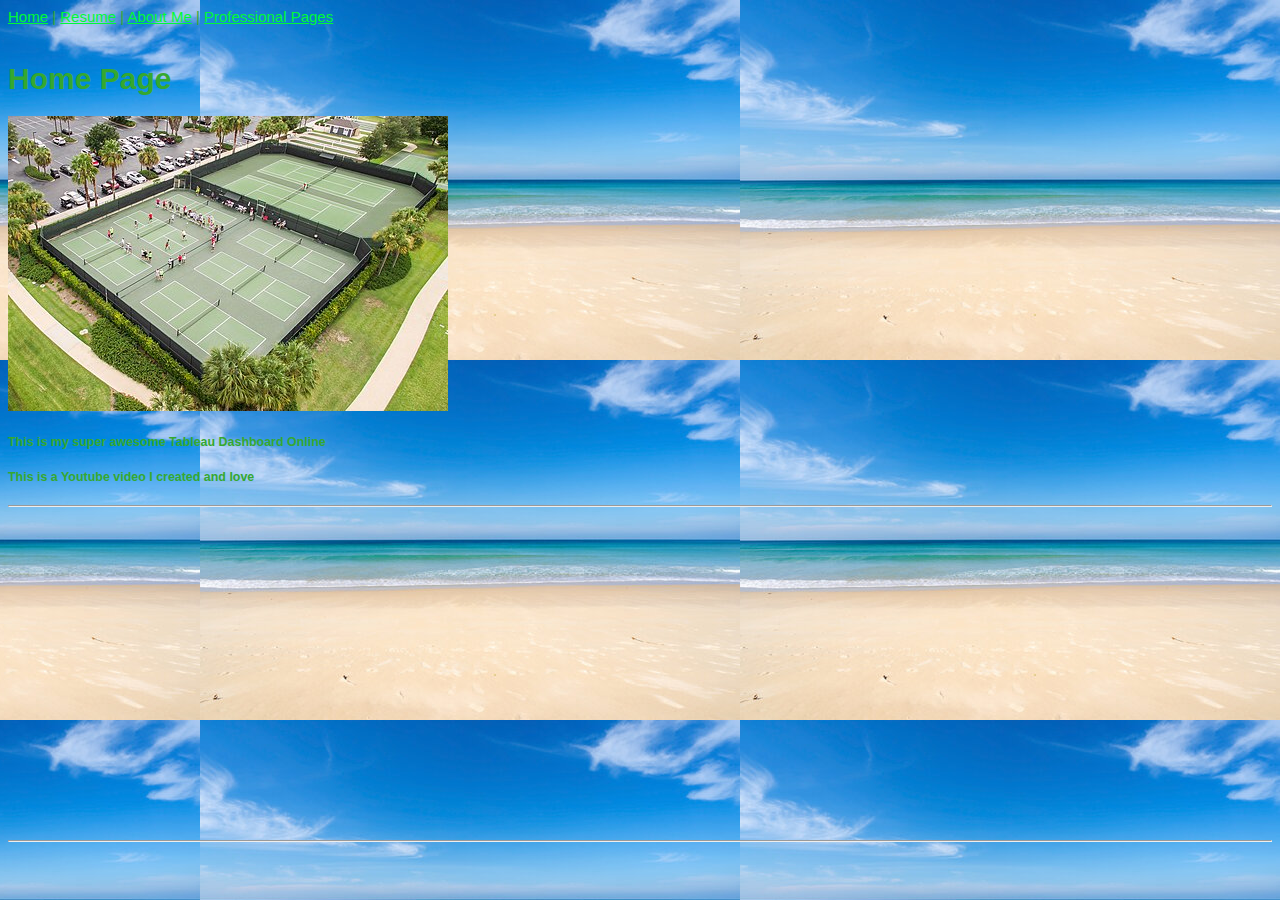
==== Index.html @ 53947000 "Add files via upload" ====
<!DOCTYPE html>
<html lang="en">
<head>
    <meta charset="UTF-8">
    <meta name="viewport" content="width=device-width, initial-scale=1.0">
    <title>George Summerill's Home Page</title>
    <link rel="stylesheet" href="../styles/1styles.css">
</head>
<body class="homebg">
    
    <a href="#">Home</a> |
    <a href="root/Resume.html">Resume</a> |
    <a href="root/AboutMe.html">About Me</a> |
    <a href="Sunkissed Hair by Kate/index.html">Professional Pages</a><br><br>

    <h1>Home Page</h1>

    <img src="../Images1/Outdoor Pickleball Courts in the day.jpg" alt="Outdoor Green Pickleball Courts">

    <p></p>
    <p></p>
    <p></p>
    <p></p>
    <p></p>
    <h5>This is my super awesome Tableau Dashboard Online</h5>
    <div class='tableauPlaceholder' id='viz1703180644386' style='position: relative'>
        <noscript><a href='#'>
            <img alt=' ' src='https:&#47;&#47;public.tableau.com&#47;static&#47;images&#47;Re&#47;RegionalSampleWorkbook&#47;Obesity&#47;1_rss.png' style='border: none' />
            </a></noscript>
            <object class='tableauViz'  style='display:none;'><param name='host_url' value='https%3A%2F%2Fpublic.tableau.com%2F' /> 
                <param name='embed_code_version' value='3' /> 
                <param name='site_root' value='' /><param name='name' value='RegionalSampleWorkbook&#47;Obesity' />
                <param name='tabs' value='yes' /><param name='toolbar' value='yes' />
                <param name='static_image' value='https:&#47;&#47;public.tableau.com&#47;static&#47;images&#47;Re&#47;RegionalSampleWorkbook&#47;Obesity&#47;1.png' /> 
                <param name='animate_transition' value='yes' /><param name='display_static_image' value='yes' />
                <param name='display_spinner' value='yes' /><param name='display_overlay' value='yes' />
                <param name='display_count' value='yes' /><param name='language' value='en-US' /></object></div>               
                 <script type='text/javascript'>                    var divElement = document.getElementById('viz1703180644386');                    
                 var vizElement = divElement.getElementsByTagName('object')[0];                    
                 vizElement.style.width='800px';vizElement.style.height='650px';                    
                 var scriptElement = document.createElement('script');                    
                 scriptElement.src = 'https://public.tableau.com/javascripts/api/viz_v1.js';                   
                  vizElement.parentNode.insertBefore(scriptElement, vizElement);                
                  </script>
    <p></p>
    <p></p>
    <p></p>
    <p></p>
    <p></p>
    <h5>This is a Youtube video I created and love</h5>
    <hr />
    <iframe width="560" height="315" src="https://www.youtube.com/embed/mLZIsHnnzJU?si=vADc4d09BS1cUGT1" 
    title="YouTube video player" frameborder="0" 
    allow="accelerometer; autoplay; clipboard-write; encrypted-media; gyroscope; picture-in-picture; web-share" 
    allowfullscreen></iframe>
    <hr />








</body>
</html>
---- styles/1styles.css ----
body {
    font-family: Arial, Helvetica, sans-serif;
    font-size: 15px;
    background-color: rgb(86, 16, 95);
    color: rgb(53, 168, 47);
}
li {
    font-size: 14px;
    font-style: italic;
    font-weight: normal;
}
a {color: rgb(0, 250, 54);}
a:visited {
    color: rgb(255, 0, 242);
}
.resumelistheading{ 
    font-weight: bold;
    font-style: normal;
    }
.underline {text-decoration: underline;}
.bold{font-weight: bold;}
.justify{text-align: justify;}

.homebg{
    background-image: url('../Images1/360_F_404195637_8ytNPsQYN2JQqALtPEld7jkbA1M8LbfJ.jpg');
    background-position: top right;
    /* background-repeat: ; */
}

.box1 {
    border-width: 1px;
    border-style: solid;
    border-color: gray;

    border: 1px solid purple;
}
/* put border around the code, 
can do each thing individually or all together as shown above, the latter will show */
.box2 {
    padding: 5px;
}
/* put paddint around the words inbetween the boxes */
.box3 {
    margin: 50px;
} 
/* seperated the words from the rest and put a barrier around everything */
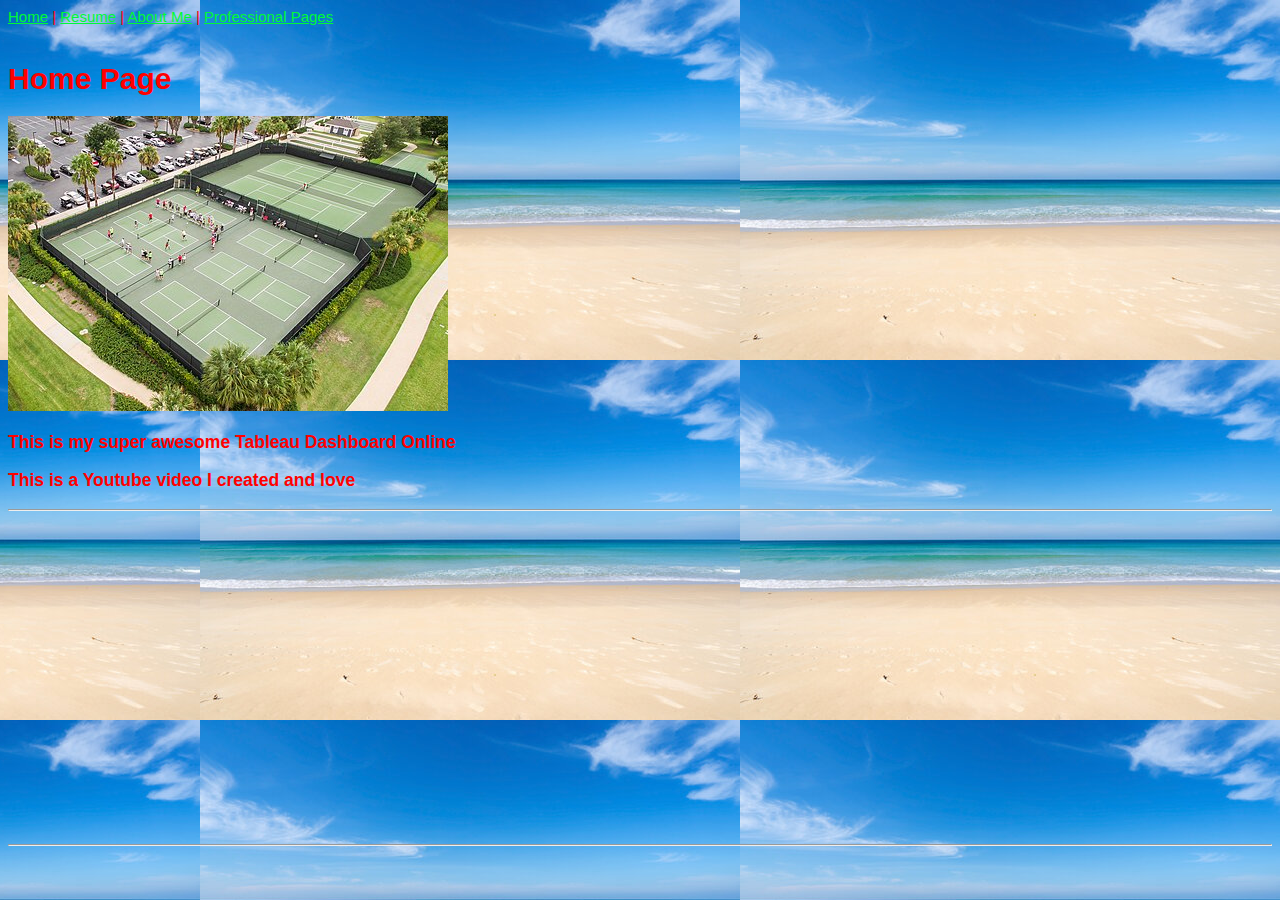
==== commit 78afeed7: "Add files via upload" ====
--- a/Index.html
+++ b/Index.html
@@ -4,7 +4,7 @@
     <meta charset="UTF-8">
     <meta name="viewport" content="width=device-width, initial-scale=1.0">
     <title>George Summerill's Home Page</title>
-    <link rel="stylesheet" href="../styles/1styles.css">
+    <link rel="stylesheet" href="styles/1styles.css">
 </head>
 <body class="homebg">
     
@@ -15,14 +15,14 @@
 
     <h1>Home Page</h1>
 
-    <img src="../Images1/Outdoor Pickleball Courts in the day.jpg" alt="Outdoor Green Pickleball Courts">
+    <img src="Images1/Outdoor Pickleball Courts in the day.jpg" alt="Outdoor Green Pickleball Courts">
 
     <p></p>
     <p></p>
     <p></p>
     <p></p>
     <p></p>
-    <h5>This is my super awesome Tableau Dashboard Online</h5>
+    <h3>This is my super awesome Tableau Dashboard Online</h3>
     <div class='tableauPlaceholder' id='viz1703180644386' style='position: relative'>
         <noscript><a href='#'>
             <img alt=' ' src='https:&#47;&#47;public.tableau.com&#47;static&#47;images&#47;Re&#47;RegionalSampleWorkbook&#47;Obesity&#47;1_rss.png' style='border: none' />
@@ -47,7 +47,7 @@
     <p></p>
     <p></p>
     <p></p>
-    <h5>This is a Youtube video I created and love</h5>
+    <h3>This is a Youtube video I created and love</h3>
     <hr />
     <iframe width="560" height="315" src="https://www.youtube.com/embed/mLZIsHnnzJU?si=vADc4d09BS1cUGT1" 
     title="YouTube video player" frameborder="0" 
--- a/styles/1styles.css
+++ b/styles/1styles.css
@@ -2,7 +2,7 @@
     font-family: Arial, Helvetica, sans-serif;
     font-size: 15px;
     background-color: rgb(86, 16, 95);
-    color: rgb(53, 168, 47);
+    color: rgb(255, 0, 0);
 }
 li {
     font-size: 14px;
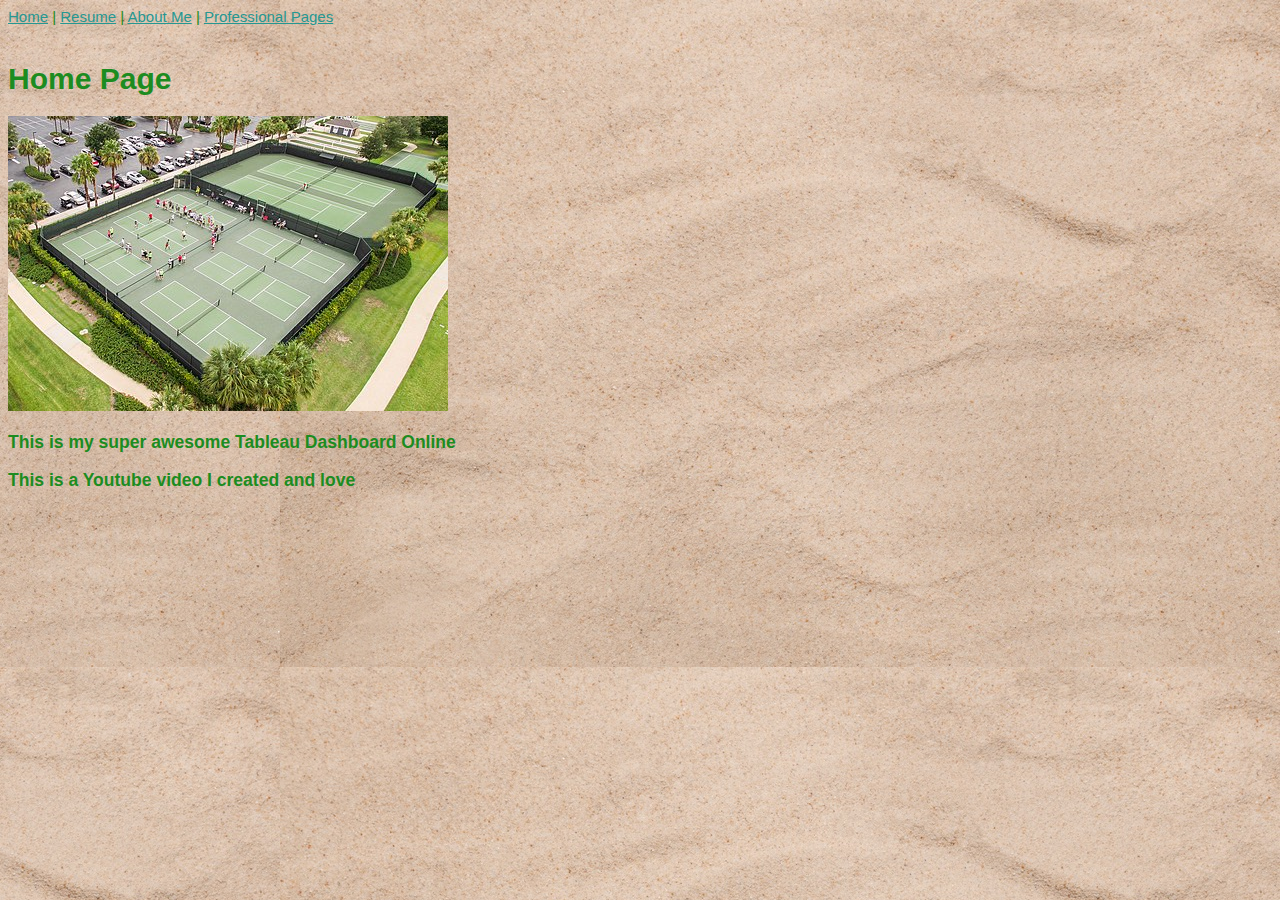
==== commit 93c1b272: "Add files via upload" ====
--- a/Index.html
+++ b/Index.html
@@ -47,13 +47,12 @@
     <p></p>
     <p></p>
     <p></p>
-    <h3>This is a Youtube video I created and love</h3>
-    <hr />
+    <h3>This is a Youtube video I created and love</h>
+    <br><br/>
     <iframe width="560" height="315" src="https://www.youtube.com/embed/mLZIsHnnzJU?si=vADc4d09BS1cUGT1" 
     title="YouTube video player" frameborder="0" 
     allow="accelerometer; autoplay; clipboard-write; encrypted-media; gyroscope; picture-in-picture; web-share" 
     allowfullscreen></iframe>
-    <hr />
 
 
 
--- a/styles/1styles.css
+++ b/styles/1styles.css
@@ -2,14 +2,14 @@
     font-family: Arial, Helvetica, sans-serif;
     font-size: 15px;
     background-color: rgb(86, 16, 95);
-    color: rgb(255, 0, 0);
+    color: rgb(28, 140, 32);
 }
 li {
     font-size: 14px;
     font-style: italic;
     font-weight: normal;
 }
-a {color: rgb(0, 250, 54);}
+a {color: rgb(37, 151, 145);}
 a:visited {
     color: rgb(255, 0, 242);
 }
@@ -22,7 +22,7 @@
 .justify{text-align: justify;}
 
 .homebg{
-    background-image: url('../Images1/360_F_404195637_8ytNPsQYN2JQqALtPEld7jkbA1M8LbfJ.jpg');
+    background-image: url('../Images1/brown-background-natural-sand-texture.jpg');
     background-position: top right;
     /* background-repeat: ; */
 }
